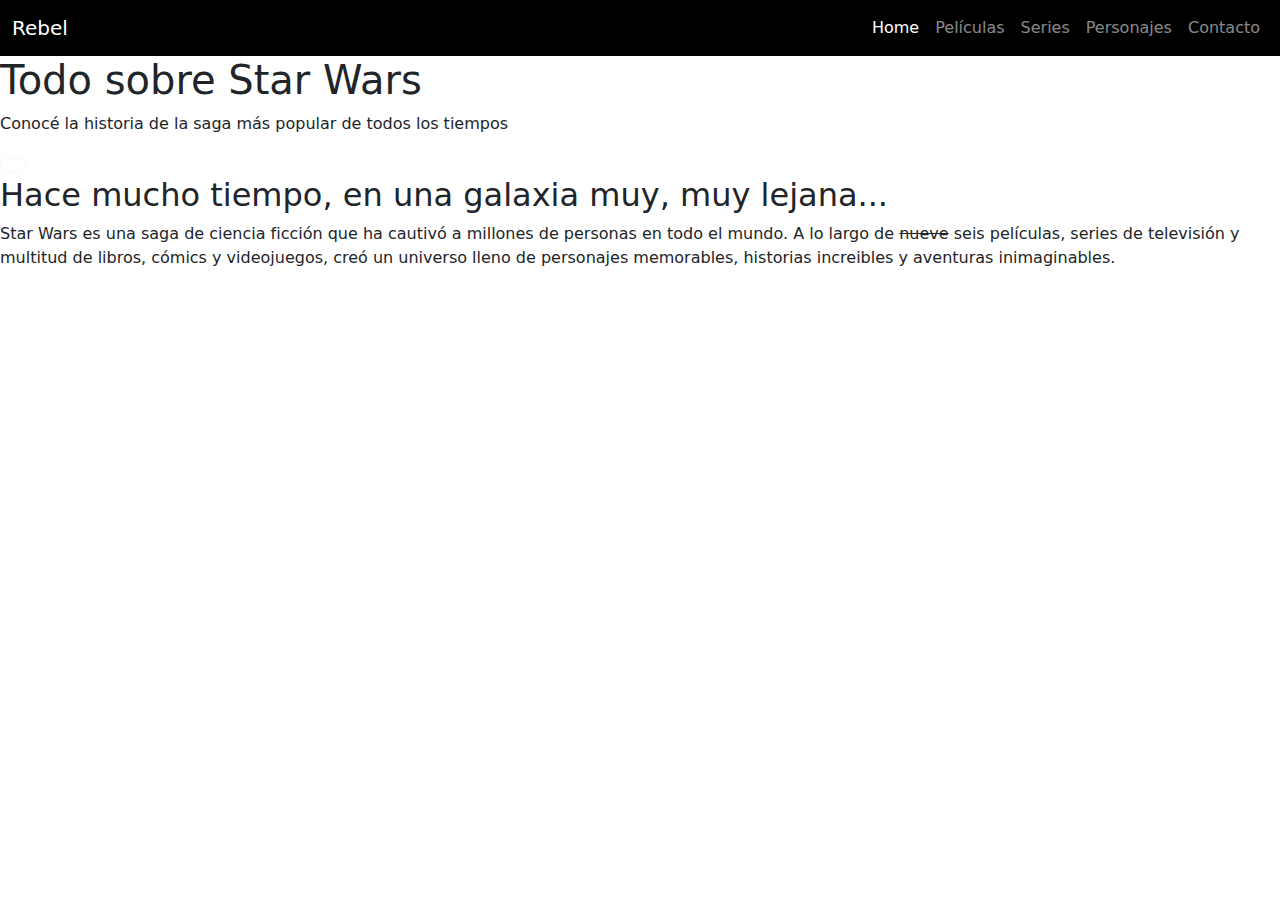
==== index.html @ 9a38e782 "contenidos de la home" ====
<!DOCTYPE html>

<html lang="es">

<head>

    <meta charset="UTF-8">
    <meta name="viewport" content="width=device-width, initial-scale=1.0">

    <!-- bootstrap.min.css v5.3.3 -->
    <link href="https://cdn.jsdelivr.net/npm/bootstrap@5.3.3/dist/css/bootstrap.min.css" rel="stylesheet" integrity="sha384-QWTKZyjpPEjISv5WaRU9OFeRpok6YctnYmDr5pNlyT2bRjXh0JMhjY6hW+ALEwIH" crossorigin="anonymous">
    
    <!-- font-awesome cdn library -->
    <link rel="stylesheet" href="https://cdnjs.cloudflare.com/ajax/libs/font-awesome/6.5.1/css/all.min.css" integrity="sha512-DTOQO9RWCH3ppGqcWaEA1BIZOC6xxalwEsw9c2QQeAIftl+Vegovlnee1c9QX4TctnWMn13TZye+giMm8e2LwA==" crossorigin="anonymous" referrerpolicy="no-referrer" />
    
    <!-- css link -->
    <link rel="stylesheet" href="/css/styles.css">

    <title>Rebel</title>
</head>

<body>

    <!-- main content -->
    <main>

        <!-- navbar -->
        <nav class="navbar navbar-expand-sm bg-black navbar-dark text-center">
            <div class="container-fluid">
                <a class="navbar-brand" href="#">Rebel</a>
                <button class="navbar-toggler" type="button" data-bs-toggle="collapse" data-bs-target="#collapsibleNavbar">
                    <span class="navbar-toggler-icon"></span>
                </button>
                <div class="collapse navbar-collapse justify-content-end" id="collapsibleNavbar">
                    <ul class="navbar-nav">
                        <li class="nav-item">
                            <a class="nav-link active" href="#">Home</a>
                        </li>
                        <li class="nav-item">
                            <a class="nav-link" href="./pages/peliculas.html">Películas</a>
                        </li>
                        <li class="nav-item">
                            <a class="nav-link" href="./pages/series.html">Series</a>
                        </li>
                        <li class="nav-item">
                            <a class="nav-link" href="./pages/personajes.html">Personajes</a>
                        </li>
                        <li class="nav-item">
                            <a class="nav-link" href="./pages/contacto.html">Contacto</a>
                        </li>
                    </ul>
                </div>
            </div>
        </nav>

        <div>
            <h1>Todo sobre Star Wars</h1>
            <p>Conocé la historia de la saga más popular de todos los tiempos</p>
            <button type="button" class="btn btn-outline-light"><i class="fa-solid fa-arrow-down"></i></div>
        </div>
            
    </main>

    <!-- section con información general de star wars -->
    <section>
        <h2>Hace mucho tiempo, en una galaxia muy, muy lejana...</h2>
        <div class="main-section-img"></div>
        <p>Star Wars es una saga de ciencia ficción que ha cautivó a millones de personas en todo el mundo. A lo largo de <s>nueve</s> seis películas, series de televisión y multitud de libros, cómics y videojuegos, creó un universo lleno de personajes memorables, historias increibles y aventuras inimaginables.</p>
    </section>

    <!-- bootstrap.min.js v5.3.3 -->
    <script src="https://cdn.jsdelivr.net/npm/bootstrap@5.3.3/dist/js/bootstrap.bundle.min.js" integrity="sha384-YvpcrYf0tY3lHB60NNkmXc5s9fDVZLESaAA55NDzOxhy9GkcIdslK1eN7N6jIeHz" crossorigin="anonymous"></script>

</body>

</html>
---- css/styles.css ----
/* import google fonts */
@import url('https://fonts.googleapis.com/css2?family=Bebas+Neue&family=Josefin+Sans:ital,wght@0,100..700;1,100..700&family=Open+Sans:ital,wght@0,300..800;1,300..800&display=swap');

/* reset universal */
* {
    margin: 0;
    padding: 0;
    box-sizing: border-box;
}
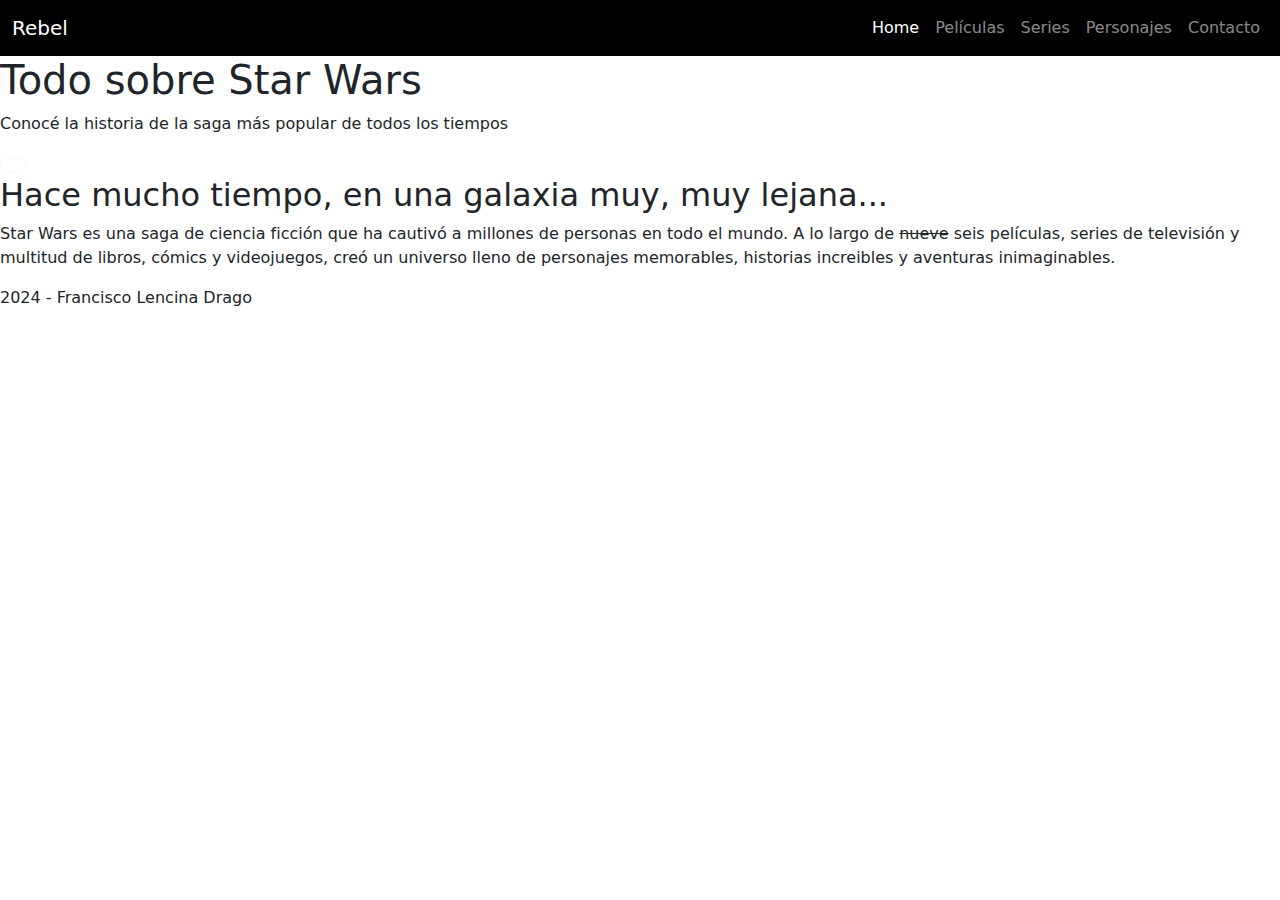
==== commit 7c23e802: "agrego footer con iconos (no links) a redes" ====
--- a/index.html
+++ b/index.html
@@ -68,6 +68,15 @@
         <p>Star Wars es una saga de ciencia ficción que ha cautivó a millones de personas en todo el mundo. A lo largo de <s>nueve</s> seis películas, series de televisión y multitud de libros, cómics y videojuegos, creó un universo lleno de personajes memorables, historias increibles y aventuras inimaginables.</p>
     </section>
 
+    <!-- footer -->
+    <footer>
+        <i class="fa-brands fa-github"></i>
+        <i class="fa-solid fa-envelope"></i>
+        <i class="fa-brands fa-whatsapp"></i>
+        <i class="fa-brands fa-linkedin-in"></i>
+        <p>2024 - Francisco Lencina Drago</p>
+    </footer>
+
     <!-- bootstrap.min.js v5.3.3 -->
     <script src="https://cdn.jsdelivr.net/npm/bootstrap@5.3.3/dist/js/bootstrap.bundle.min.js" integrity="sha384-YvpcrYf0tY3lHB60NNkmXc5s9fDVZLESaAA55NDzOxhy9GkcIdslK1eN7N6jIeHz" crossorigin="anonymous"></script>
 
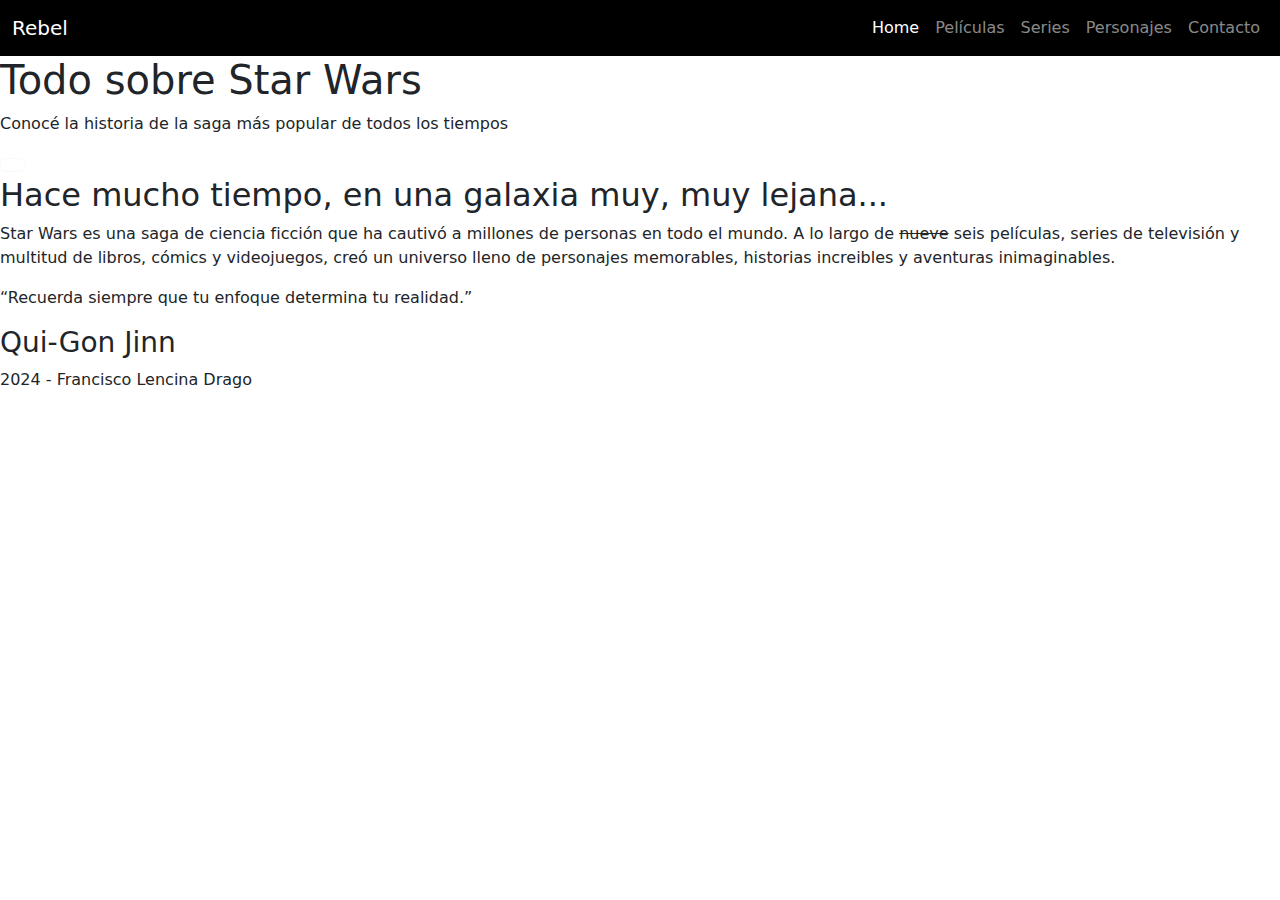
==== commit b27b0508: "agrego section con frase final" ====
--- a/index.html
+++ b/index.html
@@ -68,6 +68,12 @@
         <p>Star Wars es una saga de ciencia ficción que ha cautivó a millones de personas en todo el mundo. A lo largo de <s>nueve</s> seis películas, series de televisión y multitud de libros, cómics y videojuegos, creó un universo lleno de personajes memorables, historias increibles y aventuras inimaginables.</p>
     </section>
 
+    <!-- section con frase -->
+    <section>
+        <p>“Recuerda siempre que tu enfoque determina tu realidad.”</p>
+        <h3>Qui-Gon Jinn</h3>
+    </section>
+
     <!-- footer -->
     <footer>
         <i class="fa-brands fa-github"></i>
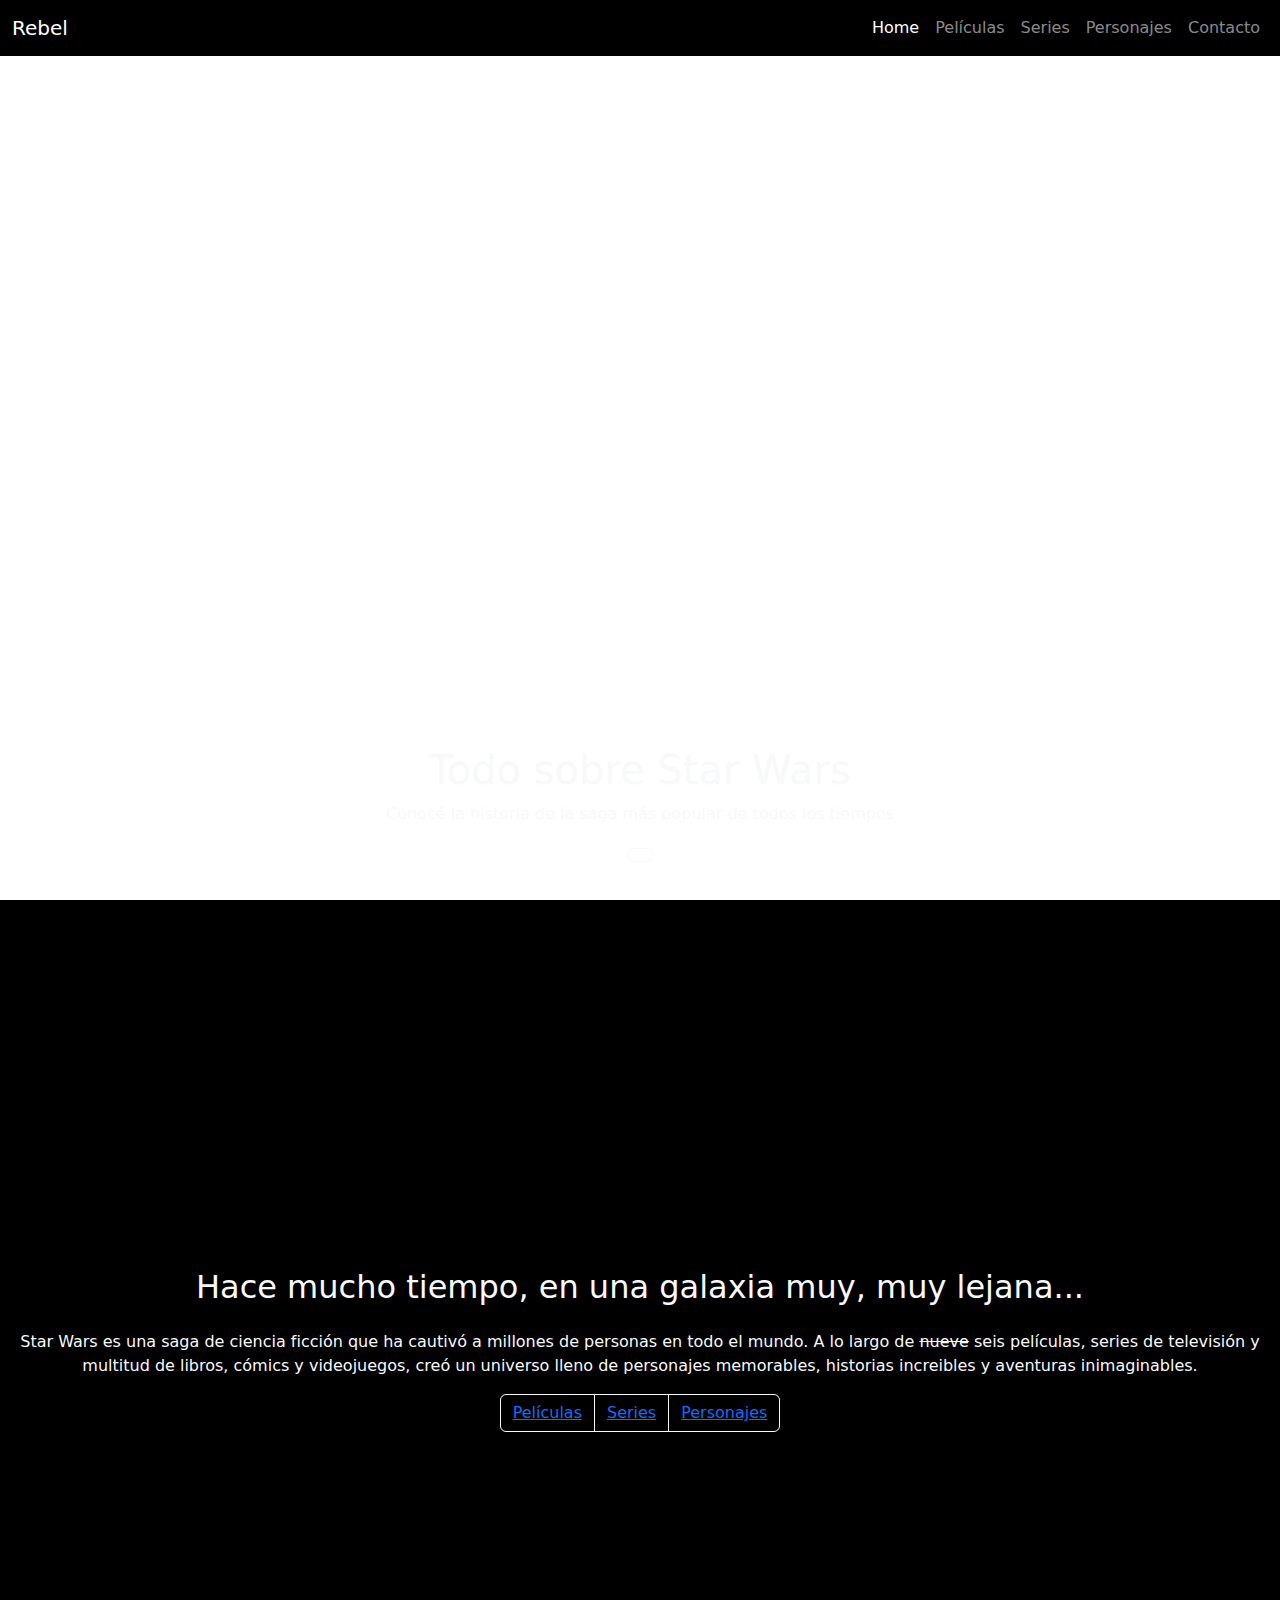
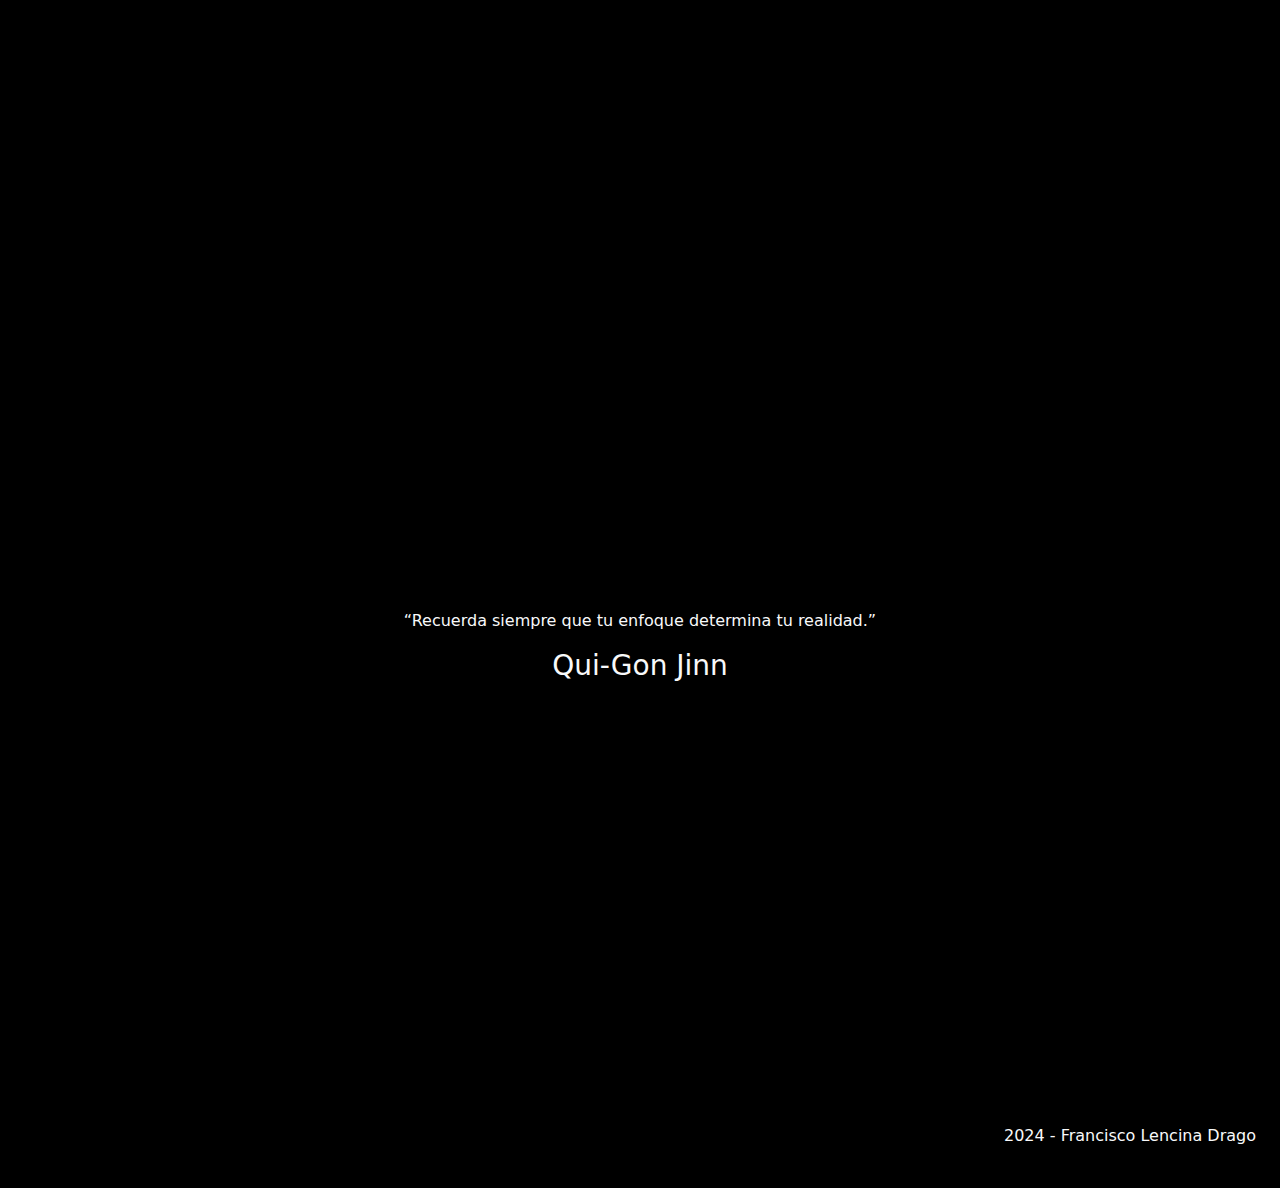
==== commit 0529497a: "otros contenidos del home + clases bootstrap + responsive" ====
--- a/index.html
+++ b/index.html
@@ -22,7 +22,7 @@
 <body>
 
     <!-- main content -->
-    <main>
+    <main class="min-vh-100">
 
         <!-- navbar -->
         <nav class="navbar navbar-expand-sm bg-black navbar-dark text-center">
@@ -53,29 +53,41 @@
             </div>
         </nav>
 
-        <div>
-            <h1>Todo sobre Star Wars</h1>
-            <p>Conocé la historia de la saga más popular de todos los tiempos</p>
-            <button type="button" class="btn btn-outline-light"><i class="fa-solid fa-arrow-down"></i></div>
+        <!-- hero con header y descripción -->
+        <div class="hero-section d-flex align-items-end justify-content-center" style="height: 90vh;">
+            <div class="text-center text-light">
+                <h1>Todo sobre Star Wars</h1>
+                <p>Conocé la historia de la saga más popular de todos los tiempos</p>
+                <button type="button" class="btn btn-outline-light"><a href="#section-general"><i class="fa-solid fa-arrow-down"></i></a>
+            </div>
         </div>
             
     </main>
 
     <!-- section con información general de star wars -->
-    <section>
-        <h2>Hace mucho tiempo, en una galaxia muy, muy lejana...</h2>
-        <div class="main-section-img"></div>
-        <p>Star Wars es una saga de ciencia ficción que ha cautivó a millones de personas en todo el mundo. A lo largo de <s>nueve</s> seis películas, series de televisión y multitud de libros, cómics y videojuegos, creó un universo lleno de personajes memorables, historias increibles y aventuras inimaginables.</p>
-    </section>
+    <div class="min-vh-100 d-flex row align-items-center justify-content-center bg-black" id="section-general">
+        <section class="text-center text-light">
+            <h2>Hace mucho tiempo, en una galaxia muy, muy lejana...</h2>
+            <div class="main-section-img m-4 rounded mx-auto d-block"></div>
+            <p>Star Wars es una saga de ciencia ficción que ha cautivó a millones de personas en todo el mundo. A lo largo de <s>nueve</s> seis películas, series de televisión y multitud de libros, cómics y videojuegos, creó un universo lleno de personajes memorables, historias increibles y aventuras inimaginables.</p>
+            <div class="btn-group">
+                <button type="button" class="btn btn-outline-light"><a href="/pages/peliculas.html">Películas</a></button>
+                <button type="button" class="btn btn-outline-light"><a href="/pages/series.html">Series</a></button>
+                <button type="button" class="btn btn-outline-light"><a href="/pages/personajes.html">Personajes</a></button>
+            </div>
+        </section>
+    </div>
 
     <!-- section con frase -->
-    <section>
-        <p>“Recuerda siempre que tu enfoque determina tu realidad.”</p>
-        <h3>Qui-Gon Jinn</h3>
+    <section class="min-vh-100 d-flex row align-items-center text-center text-light bg-black">
+        <div>
+            <p>“Recuerda siempre que tu enfoque determina tu realidad.”</p>
+            <h3>Qui-Gon Jinn</h3>
+        </div>
     </section>
 
     <!-- footer -->
-    <footer>
+    <footer class="bg-black text-light text-end p-4">
         <i class="fa-brands fa-github"></i>
         <i class="fa-solid fa-envelope"></i>
         <i class="fa-brands fa-whatsapp"></i>
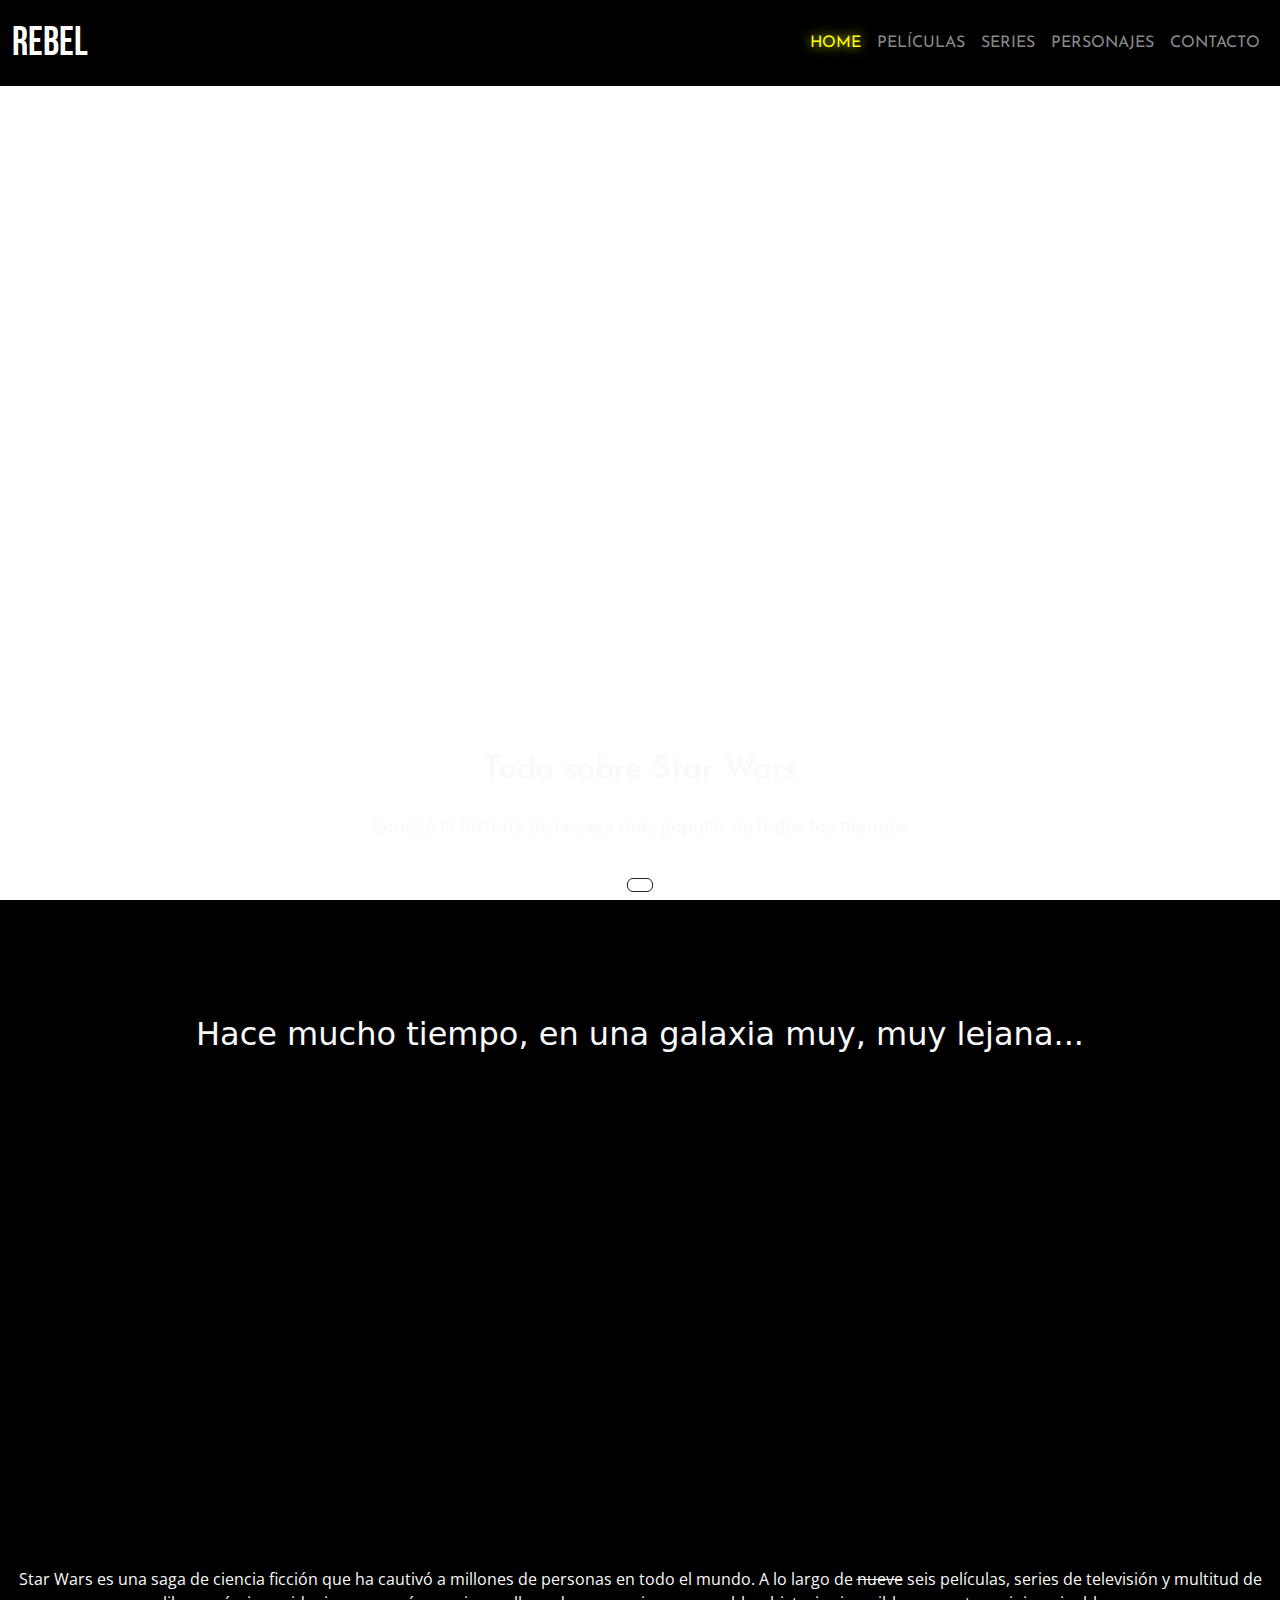
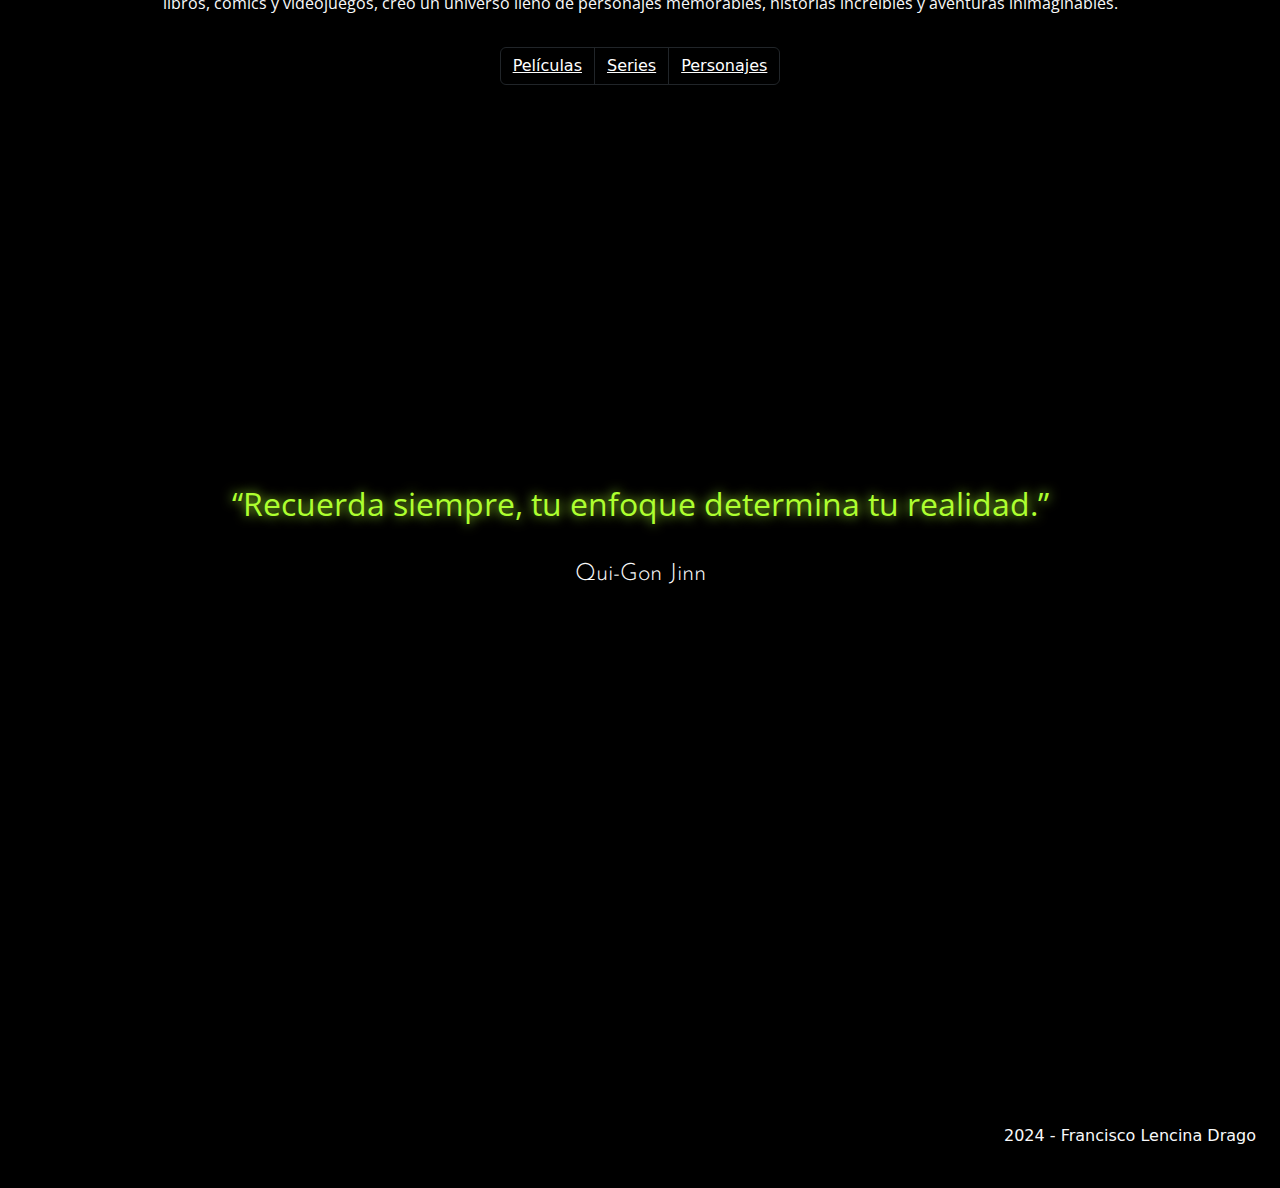
==== commit bf612bc0: "cambio de clases para accesibilidad + agrego imagen final" ====
--- a/index.html
+++ b/index.html
@@ -22,7 +22,7 @@
 <body>
 
     <!-- main content -->
-    <main class="min-vh-100">
+    <main class="main-content-index min-vh-100">
 
         <!-- navbar -->
         <nav class="navbar navbar-expand-sm bg-black navbar-dark text-center">
@@ -58,7 +58,7 @@
             <div class="text-center text-light">
                 <h1>Todo sobre Star Wars</h1>
                 <p>Conocé la historia de la saga más popular de todos los tiempos</p>
-                <button type="button" class="btn btn-outline-light"><a href="#section-general"><i class="fa-solid fa-arrow-down"></i></a>
+                <button type="button" class="btn btn-outline-dark"><a href="#section-general"><i class="fa-solid fa-arrow-down"></i></a>
             </div>
         </div>
             
@@ -66,23 +66,24 @@
 
     <!-- section con información general de star wars -->
     <div class="min-vh-100 d-flex row align-items-center justify-content-center bg-black" id="section-general">
-        <section class="text-center text-light">
+        <section class="info-general text-center text-light">
             <h2>Hace mucho tiempo, en una galaxia muy, muy lejana...</h2>
             <div class="main-section-img m-4 rounded mx-auto d-block"></div>
             <p>Star Wars es una saga de ciencia ficción que ha cautivó a millones de personas en todo el mundo. A lo largo de <s>nueve</s> seis películas, series de televisión y multitud de libros, cómics y videojuegos, creó un universo lleno de personajes memorables, historias increibles y aventuras inimaginables.</p>
             <div class="btn-group">
-                <button type="button" class="btn btn-outline-light"><a href="/pages/peliculas.html">Películas</a></button>
-                <button type="button" class="btn btn-outline-light"><a href="/pages/series.html">Series</a></button>
-                <button type="button" class="btn btn-outline-light"><a href="/pages/personajes.html">Personajes</a></button>
+                <button type="button" class="btn btn-outline-dark"><a href="/pages/peliculas.html">Películas</a></button>
+                <button type="button" class="btn btn-outline-dark"><a href="/pages/series.html">Series</a></button>
+                <button type="button" class="btn btn-outline-dark"><a href="/pages/personajes.html">Personajes</a></button>
             </div>
         </section>
     </div>
 
     <!-- section con frase -->
-    <section class="min-vh-100 d-flex row align-items-center text-center text-light bg-black">
+    <section class="end-phrase min-vh-100 d-flex row align-items-center text-center text-light bg-black">
         <div>
-            <p>“Recuerda siempre que tu enfoque determina tu realidad.”</p>
+            <p>“Recuerda siempre, tu enfoque determina tu realidad.”</p>
             <h3>Qui-Gon Jinn</h3>
+            <div class="end-phrase-img m-4 rounded mx-auto d-block"></div>
         </div>
     </section>
 
--- a/css/styles.css
+++ b/css/styles.css
@@ -6,4 +6,81 @@
     margin: 0;
     padding: 0;
     box-sizing: border-box;
+}
+
+/* estilos de navbar */
+.navbar-brand {
+    font-family: "Bebas Neue", sans-serif;
+    font-size: 40px;
+}
+
+.nav-link {
+    font-family: "Josefin Sans", sans-serif;
+    text-transform: uppercase;
+}
+
+.active {
+    color: yellow !important;
+    text-shadow: 0 0 12px yellow;
+}
+
+/* estilos de index.html */
+.main-content-index {
+    background-image: url(https://r4.wallpaperflare.com/wallpaper/1005/822/563/star-wars-death-star-at-at-space-wallpaper-abe6bced53f1bfb9a5847bf93dac5c90.jpg);
+    background-size: cover;
+    background-position: center;
+}
+
+.main-section-img {
+    background-image: url(https://e00-marca.uecdn.es/assets/multimedia/imagenes/2023/05/04/16831803848910.jpg);
+    height: 50dvh;
+    width: 70dvw;
+    background-position: center;
+    background-size: cover;
+    border-radius: 16px !important;
+    transition: 0.35s;
+}
+
+.hero-section h1 {
+    font-family: "Josefin Sans", sans-serif;
+    font-size: 32px;
+}
+
+.hero-section p {
+    font-family: "Open Sans", sans-serif;
+    font-size: 18px;
+    padding: 16px;
+}
+
+.btn a {
+    color: white !important;
+}
+
+.info-general p {
+    font-family: "Open Sans", sans-serif;
+    font-size: 16px;
+    padding: 16px;
+}
+
+.end-phrase p {
+    font-family: "Open Sans", sans-serif;
+    font-size: 32px;
+    color: greenyellow !important;
+    text-shadow: 0 0 12px greenyellow;
+    padding: 16px;
+}
+
+.end-phrase h3 {
+    font-family: "Josefin Sans", sans-serif;
+    font-size: 24px;
+    font-weight: 300;
+}
+
+.end-phrase-img {
+    background-image: url(https://static.wikia.nocookie.net/shaniverse/images/9/92/Jinn.jpg);
+    background-size: cover;
+    background-position: center;
+    height: 200px;
+    width: 200px;
+    border-radius: 16px !important;
 }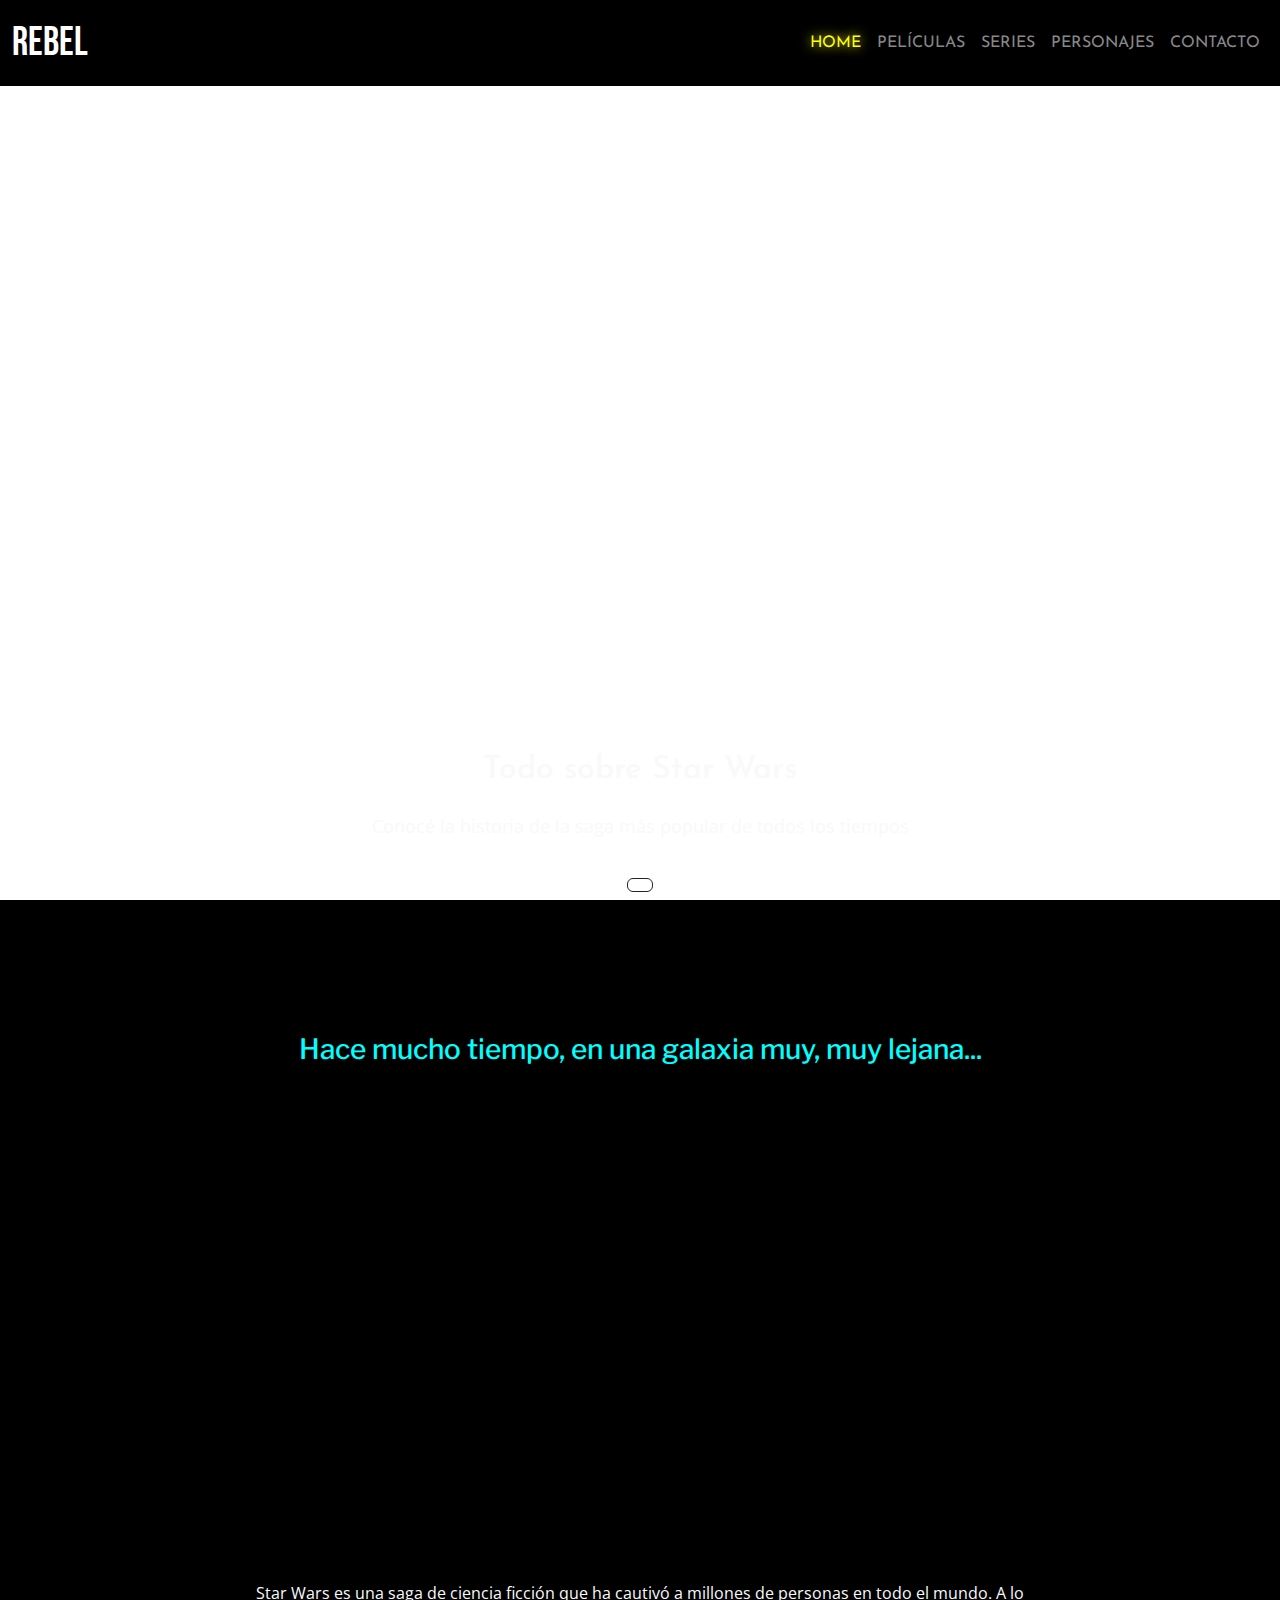
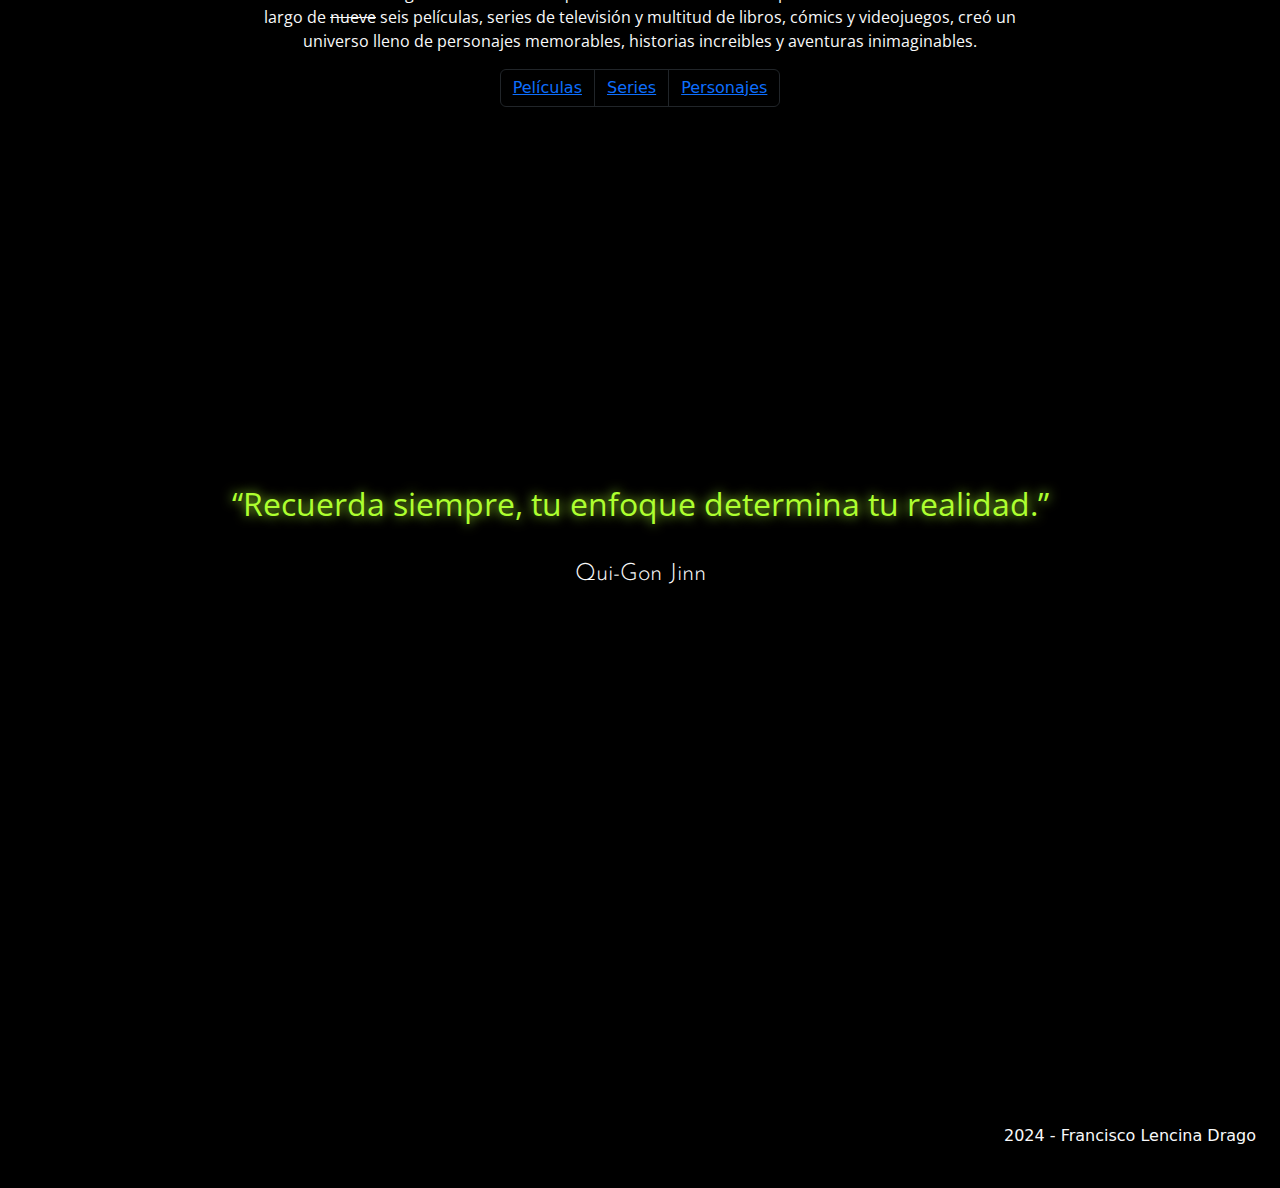
==== commit de5e8eb4: "cambio de clases generales + modificación del contenido de series.html" ====
--- a/index.html
+++ b/index.html
@@ -58,7 +58,7 @@
             <div class="text-center text-light">
                 <h1>Todo sobre Star Wars</h1>
                 <p>Conocé la historia de la saga más popular de todos los tiempos</p>
-                <button type="button" class="btn btn-outline-dark"><a href="#section-general"><i class="fa-solid fa-arrow-down"></i></a>
+                <button type="button" class="btn btn-index btn-outline-dark"><a href="#section-general"><i class="fa-solid fa-arrow-down"></i></a>
             </div>
         </div>
             
--- a/css/styles.css
+++ b/css/styles.css
@@ -1,5 +1,5 @@
 /* import google fonts */
-@import url('https://fonts.googleapis.com/css2?family=Bebas+Neue&family=Josefin+Sans:ital,wght@0,100..700;1,100..700&family=Open+Sans:ital,wght@0,300..800;1,300..800&display=swap');
+@import url('https://fonts.googleapis.com/css2?family=Bebas+Neue&family=Josefin+Sans:ital,wght@0,100..700;1,100..700&family=Libre+Franklin:ital,wght@0,100..900;1,100..900&family=Open+Sans:ital,wght@0,300..800;1,300..800&display=swap');
 
 /* reset universal */
 * {
@@ -34,7 +34,7 @@
 .main-section-img {
     background-image: url(https://e00-marca.uecdn.es/assets/multimedia/imagenes/2023/05/04/16831803848910.jpg);
     height: 50dvh;
-    width: 70dvw;
+    width: 65dvw;
     background-position: center;
     background-size: cover;
     border-radius: 16px !important;
@@ -52,14 +52,31 @@
     padding: 16px;
 }
 
-.btn a {
+.btn-index a {
     color: white !important;
+}
+
+.info-general h2 {
+    font-family: "Libre Franklin", sans-serif;
+    font-size: 28px;
+    padding-top: 40px;
+    color: aqua;
 }
 
 .info-general p {
     font-family: "Open Sans", sans-serif;
     font-size: 16px;
     padding: 16px;
+}
+
+@media only screen and (min-width: 768px) {
+
+    .info-general p {
+        padding: auto;
+        margin: auto;
+        max-width: 800px;
+    }
+
 }
 
 .end-phrase p {
@@ -83,4 +100,84 @@
     height: 200px;
     width: 200px;
     border-radius: 16px !important;
+}
+
+/* estilos de peliculas.html */
+.page-header {
+    font-family: "Josefin Sans", sans-serif;
+    font-weight: bolder;
+    font-size: 40px;
+    text-transform: uppercase;
+}
+
+.card {
+    transition: 0.35s;
+}
+
+.card-img-top {
+    height: 392px;
+    transition: 0.35s;
+}
+
+.card-img-top:hover {
+    transform: scale(1.05);
+}
+
+.card-text {
+    font-family: "Open Sans", sans-serif;
+    font-size: 16px;
+}
+
+.card-sequel {
+    filter: grayscale();
+}
+
+/* estilos de series.html */
+.page-content {
+    display: flex;
+    flex-direction: column;
+    gap: 40px;
+}
+
+.series {
+    display: flex;
+    margin: auto;
+    width: 50%;
+    padding: 24px;
+    border: 2px solid aqua;
+    box-shadow: 0 0 12px aqua;
+    background-color: white;
+    border-radius: 16px;
+    gap: 24px;
+}
+
+.series-img {
+    border-radius: 10px;
+}
+
+.series-card {
+    text-align: start;
+}
+
+.series-title {
+    font-family: "Josefin Sans", sans-serif;
+    font-weight: bold;
+}
+
+.series-descripcion {
+    font-family: "Open Sans", sans-serif;
+    text-align: start;
+}
+
+.btn-secondary a {
+    text-decoration: none;
+    color: white;
+}
+
+.btn-secondary {
+    transition: 0.35s;
+}
+
+.btn-secondary:hover {
+    transform: scale(1.05);
 }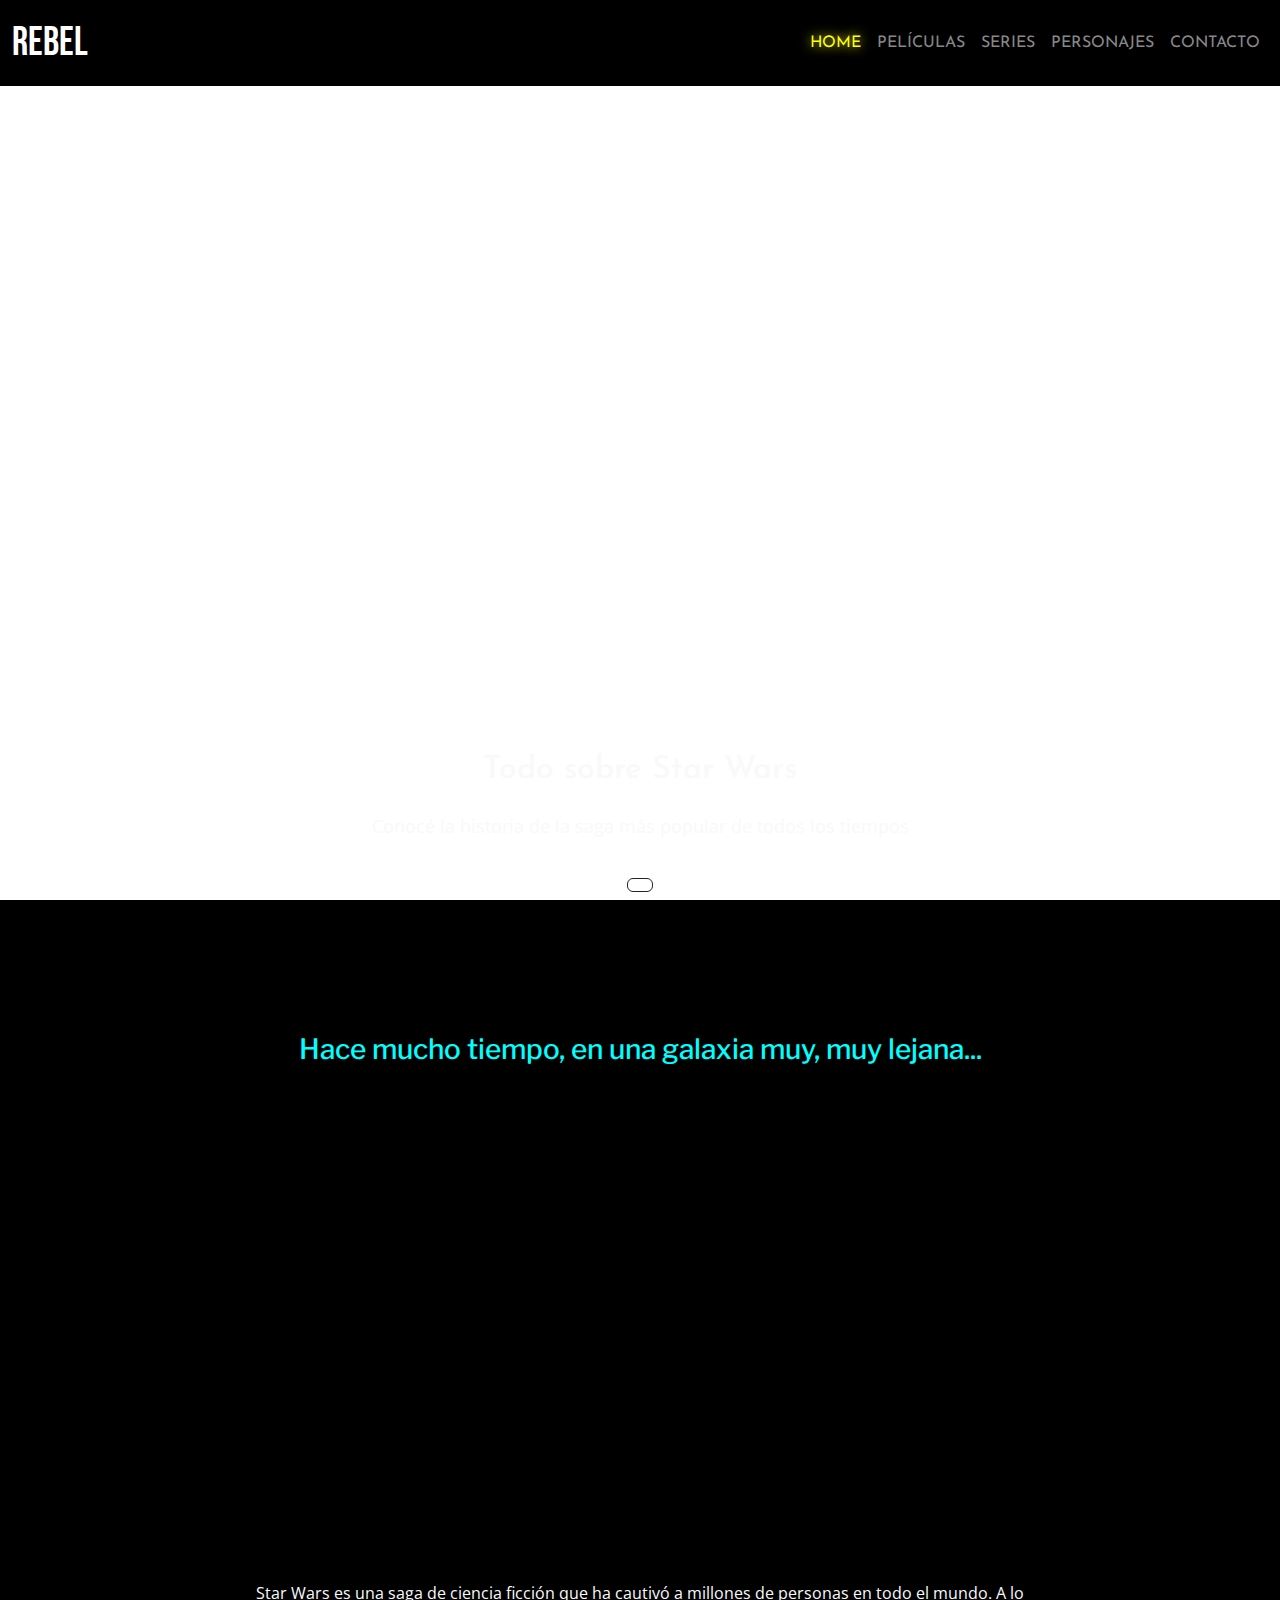
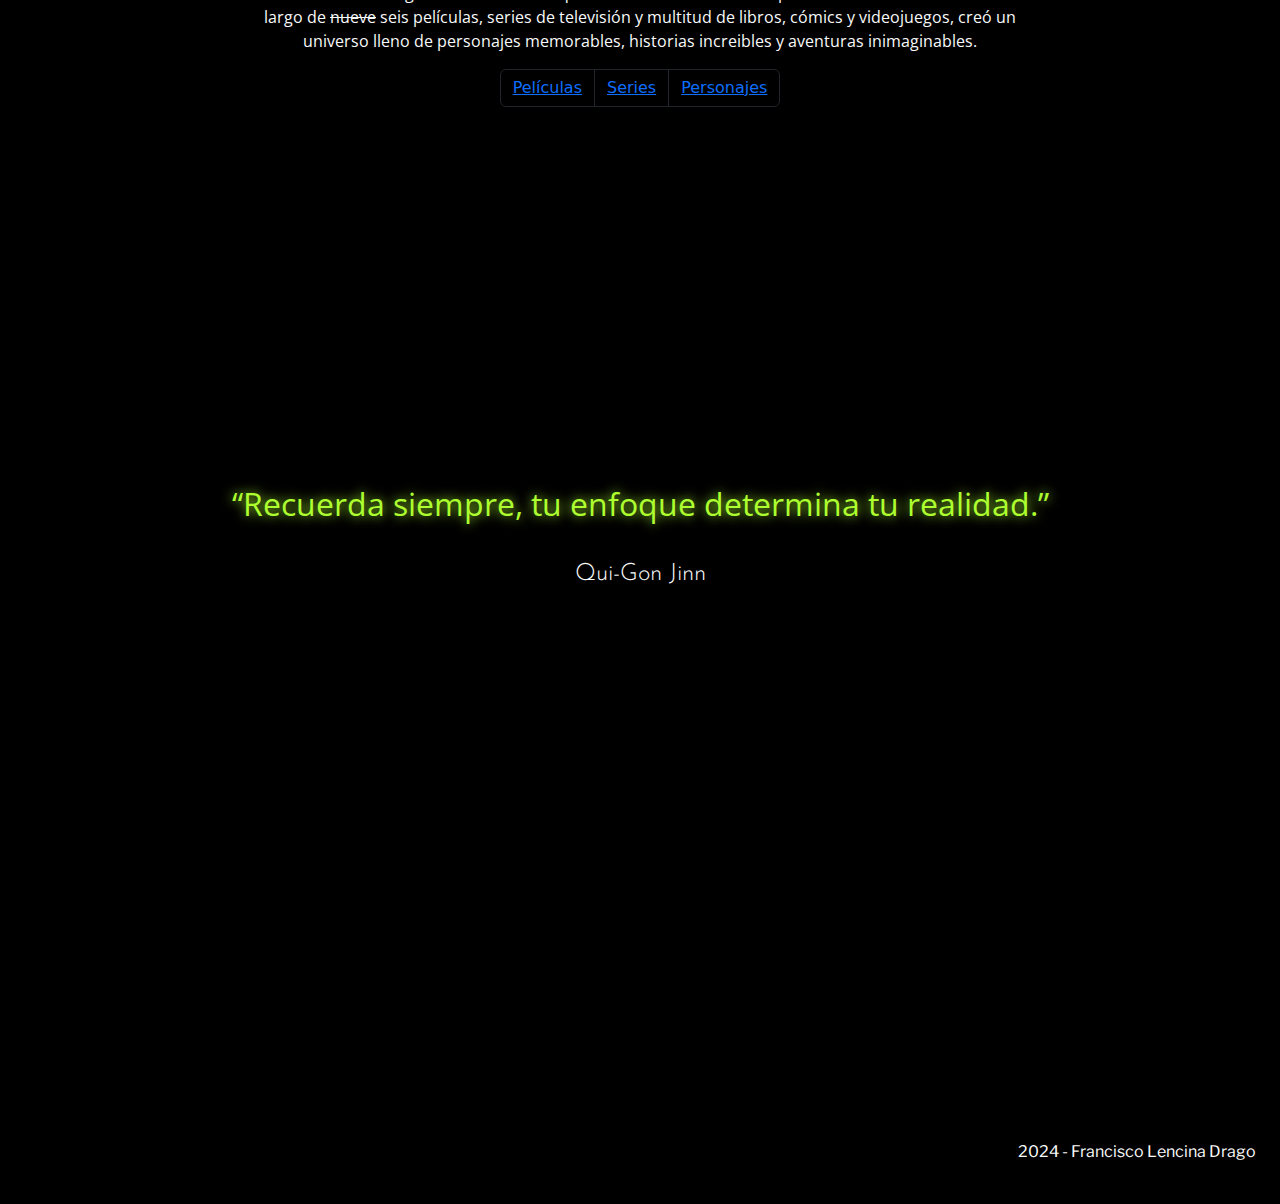
==== commit 7877b40a: "estilos para el footer" ====
--- a/index.html
+++ b/index.html
@@ -88,12 +88,14 @@
     </section>
 
     <!-- footer -->
-    <footer class="bg-black text-light text-end p-4">
-        <i class="fa-brands fa-github"></i>
-        <i class="fa-solid fa-envelope"></i>
-        <i class="fa-brands fa-whatsapp"></i>
-        <i class="fa-brands fa-linkedin-in"></i>
-        <p>2024 - Francisco Lencina Drago</p>
+    <footer class="bg-black p-4">
+        <div class="footer-links d-flex gap-4 justify-content-end text-light pb-3">
+            <i class="social-links fa-brands fa-github"></i>
+            <i class="social-links fa-solid fa-envelope"></i>
+            <i class="social-links fa-brands fa-whatsapp"></i>
+            <i class="social-links fa-brands fa-linkedin-in"></i>
+        </div>
+        <p class="text-light text-end">2024 - Francisco Lencina Drago</p>
     </footer>
 
     <!-- bootstrap.min.js v5.3.3 -->
--- a/css/styles.css
+++ b/css/styles.css
@@ -180,4 +180,137 @@
 
 .btn-secondary:hover {
     transform: scale(1.05);
+}
+
+/* estilos de personajes.html */
+.pj-card-1 {
+    display: flex;
+    align-items: end;
+    margin: auto;
+    padding: 20px;
+    height: 80dvh;
+    width: 100vh;
+    background-image: url(https://i.blogs.es/e85ed7/hayden-christensen-star-wars/1366_2000.jpeg);
+    background-position: center;
+    background-size: cover;
+    border-radius: 16px;
+    transition: 0.35s;
+}
+
+.pj-card-1:hover {
+    transform: scale(1.05);
+    box-shadow: 0 0 64px rgba(255, 255, 255, 0.2);
+}
+
+.pj-card-2 {
+    display: flex;
+    align-items: end;
+    margin: auto;
+    padding: 20px;
+    height: 80dvh;
+    width: 100vh;
+    background-image: url(https://pipocamoderna.com.br/storage/2022/05/obi-wan-kenobi.jpg);
+    background-position: center;
+    background-size: cover;
+    border-radius: 16px;
+    transition: 0.35s;
+}
+
+.pj-card-2:hover {
+    transform: scale(1.05);
+    box-shadow: 0 0 64px rgba(255, 255, 255, 0.2);
+}
+
+.pj-card-3 {
+    display: flex;
+    align-items: end;
+    margin: auto;
+    padding: 20px;
+    height: 80dvh;
+    width: 100vh;
+    background-image: url(https://cdn.hobbyconsolas.com/sites/navi.axelspringer.es/public/media/image/2019/11/star-wars-nueva-esperanza-luke-skywalker.jpg);
+    background-position: center;
+    background-size: cover;
+    border-radius: 16px;
+    transition: 0.35s;
+}
+
+.pj-card-3:hover {
+    transform: scale(1.05);
+    box-shadow: 0 0 64px rgba(255, 255, 255, 0.2);
+}
+
+.pj-card-4 {
+    display: flex;
+    align-items: end;
+    margin: auto;
+    padding: 20px;
+    height: 80dvh;
+    width: 100vh;
+    background-image: url(https://lumiere-a.akamaihd.net/v1/images/leia-organa-main_9af6ff81.jpeg);
+    background-position: center;
+    border-radius: 16px;
+    transition: 0.35s;
+}
+
+.pj-card-4:hover {
+    transform: scale(1.05);
+    box-shadow: 0 0 64px rgba(255, 255, 255, 0.2);
+}
+
+.pj-card-5 {
+    display: flex;
+    align-items: end;
+    margin: auto;
+    padding: 20px;
+    height: 80dvh;
+    width: 100vh;
+    background-image: url(https://www.starwarsnewsnet.com/wp-content/uploads/2023/08/Ahsoka-Mandalorian-Rosario-Dawson-e1690963140716.jpeg);
+    background-position: center;
+    background-size: cover;
+    border-radius: 16px;
+    transition: 0.35s;
+}
+
+.pj-card-5:hover {
+    transform: scale(1.05);
+    box-shadow: 0 0 64px rgba(255, 255, 255, 0.2);
+}
+
+.pj-container {
+    background: rgba(0, 0, 0, 0.8);
+    padding: 20px;
+    border-radius: 12px;
+}
+
+/* estilos para contacto.html */
+.form {
+    display: flex;
+    flex-direction: column;
+    justify-content: center;
+    margin: auto;
+    width: 500px;
+    height: 70dvh;
+}
+
+.btn-form {
+    margin-top: 20px;
+}
+
+::placeholder {
+    font-family: "Open Sans", sans-serif;
+}
+
+/* estilos para el footer */
+.social-links {
+    transition: 0.35s;
+}
+
+.social-links:hover {
+    color: yellow;
+    text-shadow: 0 0 12px yellow;
+}
+
+footer p {
+    font-family: "Libre Franklin", sans-serif;
 }